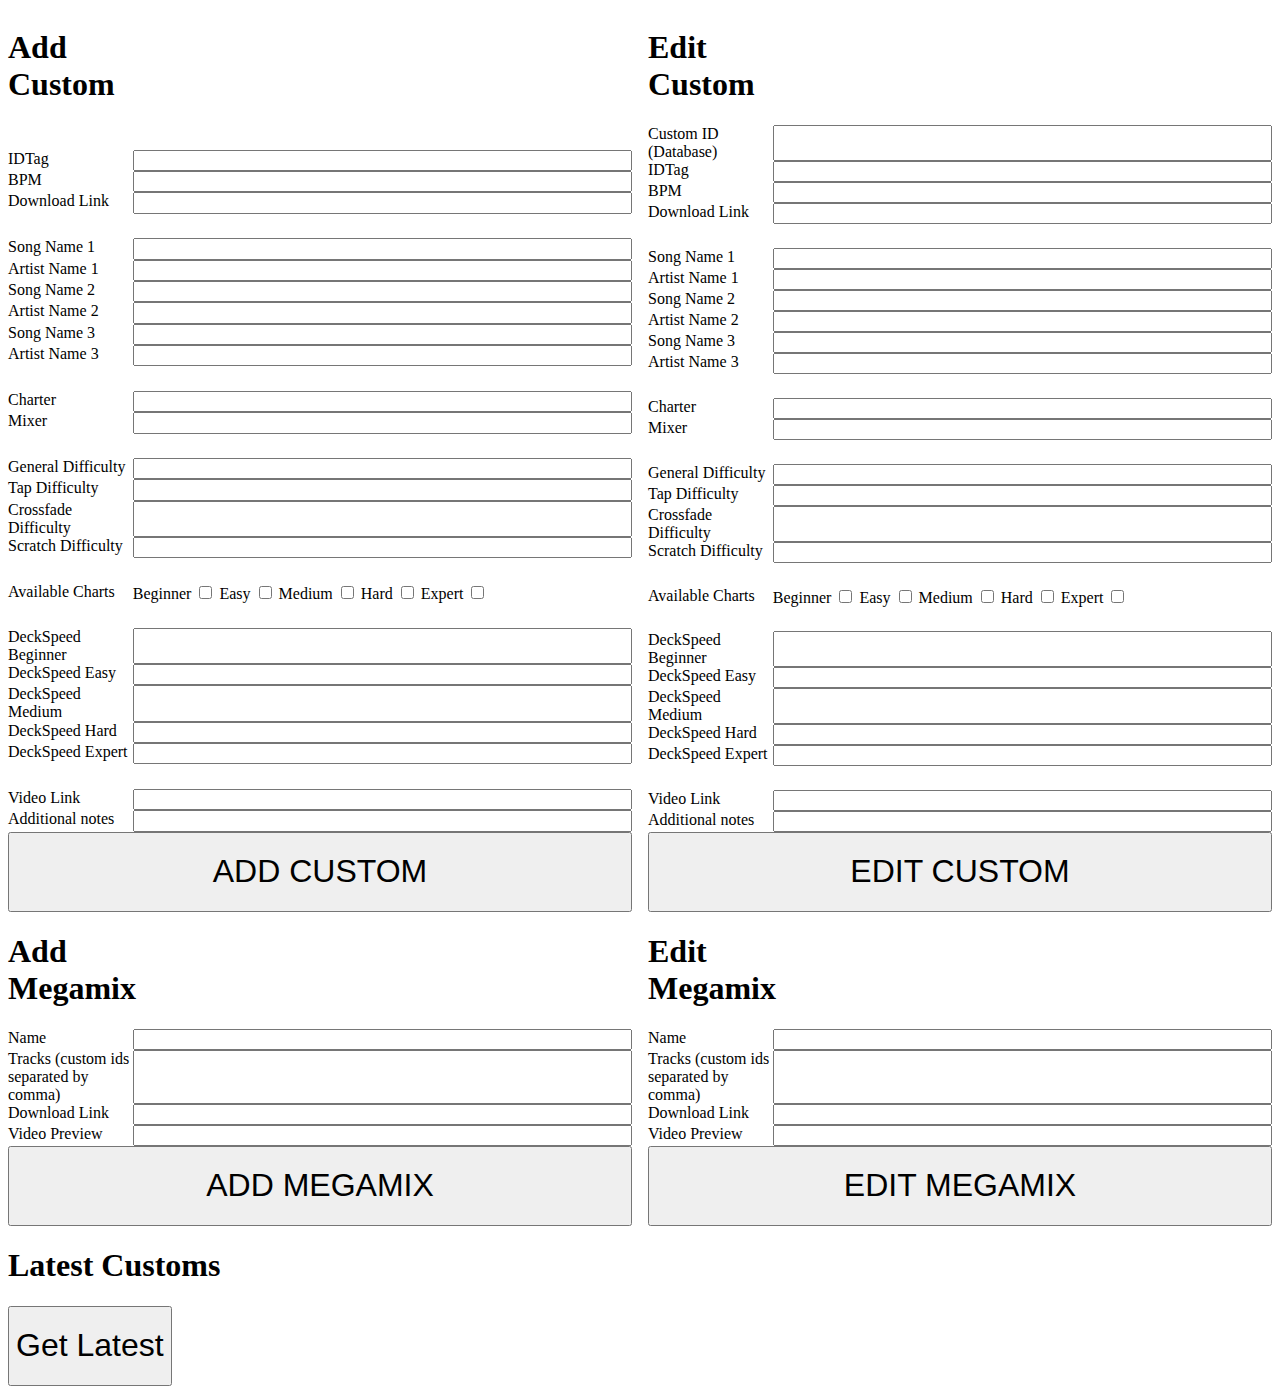
==== static/index.html @ 5ba9f8e4 "started working on static dashboard" ====
<!DOCTYPE html>
<html lang="en">
<head>
    <meta charset="UTF-8">
    <meta http-equiv="X-UA-Compatible" content="IE=edge">
    <meta name="viewport" content="width=device-width, initial-scale=1.0">
    <title>Cross DB Interface </title>
    <link rel="stylesheet" href="style.css">
</head>
<body>
    <div class="group">
        <div id="addCustom" class="twoColumn">
            <h1>Add Custom</h1>
            <div class="space"></div>
            <label for="AddIDTag">IDTag</label>
            <input type="text" name="AddIDTag" id="AddIDTag">
            <label for="AddBPM">BPM</label>
            <input type="number" name="AddBPM" id="AddBPM">
            <label for="AddDownloadLink">Download Link</label>
            <input type="text" name="AddDownloadLink" id="AddDownloadLink">
            <div class="space"></div>
            <label for="AddSongName1">Song Name 1</label>
            <input type="text" name="AddSongName1" id="AddSongName1">
            <label for="AddArtistName1">Artist Name 1</label>
            <input type="text" name="AddArtistName1" id="AddArtistName1">
            <label for="AddSongName2">Song Name 2</label>
            <input type="text" name="AddSongName2" id="AddSongName2">
            <label for="AddArtistName2">Artist Name 2</label>
            <input type="text" name="AddArtistName2" id="AddArtistName2">
            <label for="AddSongName3">Song Name 3</label>
            <input type="text" name="AddSongName3" id="AddSongName3">
            <label for="AddArtistName3">Artist Name 3</label>
            <input type="text" name="AddArtistName3" id="AddArtistName3">
            <div class="space"></div>
            <label for="AddCharter">Charter</label>
            <input type="text" name="AddCharter" id="AddCharter">
            <label for="AddMixer">Mixer</label>
            <input type="text" name="AddMixer" id="AddMixer">
            <div class="space"></div>
            <!-- Difficulties -->
            <label for="AddGeneralDiff">General Difficulty</label>
            <input type="number" name="AddGeneralDiff" id="AddGeneralDiff">
            <label for="AddTapDiff">Tap Difficulty</label>
            <input type="number" name="AddTapDiff" id="AddTapDiff">
            <label for="AddCrossfadeDiff">Crossfade Difficulty</label>
            <input type="number" name="AddCrossfadeDiff" id="AddCrossfadeDiff">
            <label for="AddScratchDiff">Scratch Difficulty</label>
            <input type="number" name="AddScratchDiff" id="AddScratchDiff">
            <div class="space"></div>
            <!-- Charts -->
            <label> Available Charts</label>
            <div>
                <label for="AddBeginner">Beginner</label>
                <input type="checkbox" name="AddBeginner" id="AddBeginner">
                <label for="AddEasy">Easy</label>
                <input type="checkbox" name="AddEasy" id="AddEasy">
                <label for="AddMedium">Medium</label>
                <input type="checkbox" name="AddMedium" id="AddMedium">
                <label for="AddHard">Hard</label>
                <input type="checkbox" name="AddHard" id="AddHard">
                <label for="AddExpert">Expert</label>
                <input type="checkbox" name="AddExpert" id="AddExpert">
            </div>
            <div class="space"></div>
            <!-- Deckspeeds -->
            <label for="AddBeginnerDS">DeckSpeed Beginner</label>
            <input type="number" name="AddBeginnerDS" id="AddBeginnerDS">
            <label for="AddEasyDS">DeckSpeed Easy</label>
            <input type="number" name="AddEasyDS" id="AddEasyDS">
            <label for="AddMediumDS">DeckSpeed Medium</label>
            <input type="number" name="AddMediumDS" id="AddMediumDS">
            <label for="AddHardDS">DeckSpeed Hard</label>
            <input type="number" name="AddHardDS" id="AddHardDS">
            <label for="AddExpertDS">DeckSpeed Expert</label>
            <input type="number" name="AddExpertDS" id="AddExpertDS">
            <div class="space"></div>

            <label for="AddVideoLink">Video Link</label>
            <input type="text" name="AddVideoLink" id="AddVideoLink">
            <label for="AddNotes">Additional notes</label>
            <input type="text" name="AddNotes" id="AddNotes">
            <button class="submitButton" onclick="AddCustom()">ADD CUSTOM</button>
        </div>

        <div id="editCustom" class="twoColumn">
            <h1>Edit Custom</h1>
            <div></div>
            <label for="EditDBID">Custom ID (Database)</label>
            <input type="number" name="EditDBID" id="EditDBID">
            <label for="EditIDTag">IDTag</label>
            <input type="text" name="EditIDTag" id="EditIDTag">
            <label for="EditBPM">BPM</label>
            <input type="number" name="EditBPM" id="EditBPM">
            <label for="EditDownloadLink">Download Link</label>
            <input type="text" name="EditDownloadLink" id="EditDownloadLink">
            <div class="space"></div>
            <label for="EditSongName1">Song Name 1</label>
            <input type="text" name="EditSongName1" id="EditSongName1">
            <label for="EditArtistName1">Artist Name 1</label>
            <input type="text" name="EditArtistName1" id="EditArtistName1">
            <label for="EditSongName2">Song Name 2</label>
            <input type="text" name="EditSongName2" id="EditSongName2">
            <label for="EditArtistName2">Artist Name 2</label>
            <input type="text" name="EditArtistName2" id="EditArtistName2">
            <label for="EditSongName3">Song Name 3</label>
            <input type="text" name="EditSongName3" id="EditSongName3">
            <label for="EditArtistName3">Artist Name 3</label>
            <input type="text" name="EditArtistName3" id="EditArtistName3">
            <div class="space"></div>
            <label for="EditCharter">Charter</label>
            <input type="text" name="EditCharter" id="EditCharter">
            <label for="EditMixer">Mixer</label>
            <input type="text" name="EditMixer" id="EditMixer">
            <div class="space"></div>
            <!-- Difficulties -->
            <label for="EditGeneralDiff">General Difficulty</label>
            <input type="number" name="EditGeneralDiff" id="EditGeneralDiff">
            <label for="EditTapDiff">Tap Difficulty</label>
            <input type="number" name="EditTapDiff" id="EditTapDiff">
            <label for="EditCrossfadeDiff">Crossfade Difficulty</label>
            <input type="number" name="EditCrossfadeDiff" id="EditCrossfadeDiff">
            <label for="EditScratchDiff">Scratch Difficulty</label>
            <input type="number" name="EditScratchDiff" id="EditScratchDiff">
            <div class="space"></div>
            <!-- Charts -->
            <label> Available Charts</label>
            <div>
                <label for="EditBeginner">Beginner</label>
                <input type="checkbox" name="EditBeginner" id="EditBeginner">
                <label for="EditEasy">Easy</label>
                <input type="checkbox" name="EditEasy" id="EditEasy">
                <label for="EditMedium">Medium</label>
                <input type="checkbox" name="EditMedium" id="EditMedium">
                <label for="EditHard">Hard</label>
                <input type="checkbox" name="EditHard" id="EditHard">
                <label for="EditExpert">Expert</label>
                <input type="checkbox" name="EditExpert" id="EditExpert">
            </div>
            <div class="space"></div>
            <!-- Deckspeeds -->
            <label for="EditBeginnerDS">DeckSpeed Beginner</label>
            <input type="number" name="EditBeginnerDS" id="EditBeginnerDS">
            <label for="EditEasyDS">DeckSpeed Easy</label>
            <input type="number" name="EditEasyDS" id="EditEasyDS">
            <label for="EditMediumDS">DeckSpeed Medium</label>
            <input type="number" name="EditMediumDS" id="EditMediumDS">
            <label for="EditHardDS">DeckSpeed Hard</label>
            <input type="number" name="EditHardDS" id="EditHardDS">
            <label for="EditExpertDS">DeckSpeed Expert</label>
            <input type="number" name="EditExpertDS" id="EditExpertDS">
            <div class="space"></div>

            <label for="EditVideoLink">Video Link</label>
            <input type="text" name="EditVideoLink" id="EditVideoLink">
            <label for="EditNotes">Additional notes</label>
            <input type="text" name="EditNotes" id="EditNotes">
            <button class="submitButton" onclick="EditCustom()">EDIT CUSTOM</button>
        </div>
    </div>

    <div class="group">
        <div class="twoColumn">
            <h1>Add Megamix</h1>
            <div></div>
            <label for="AddMegamixName">Name</label>
            <input type="text" name="AddMegamixName" id="AddMegamixName">
            <label for="AddMegamixCustoms">Tracks (custom ids separated by comma)</label>
            <input type="text" name="AddMegamixCustoms" id="AddMegamixCustoms">
            <label for="AddMegamixDownload">Download Link</label>
            <input type="text" name="AddMegamixDownload" id="AddMegamixDownload">
            <label for="AddMegamixPreview">Video Preview</label>
            <input type="text" name="AddMegamixPreview" id="AddMegamixPreview">
            <button class="submitButton" onclick="AddMegamix()">ADD MEGAMIX</button>
        </div>
        <div class="twoColumn">
            <h1>Edit Megamix</h1>
            <div></div>
            <label for="EditMegamixName">Name</label>
            <input type="text" name="EditMegamixName" id="EditMegamixName">
            <label for="EditMegamixCustoms">Tracks (custom ids separated by comma)</label>
            <input type="text" name="EditMegamixCustoms" id="EditMegamixCustoms">
            <label for="EditMegamixDownload">Download Link</label>
            <input type="text" name="EditMegamixDownload" id="EditMegamixDownload">
            <label for="EditMegamixPreview">Video Preview</label>
            <input type="text" name="EditMegamixPreview" id="EditMegamixPreview">
            <button class="submitButton" onclick="EditMegamix()">EDIT MEGAMIX</button>
        </div>

    </div>


    <h1>Latest Customs</h1>
    <button class="submitButton" onclick="GetLatest()">Get Latest</button>
    <div id="latestCustoms"></div>

    <script src="script.js"></script>
</body>
</html>
---- static/style.css ----
.twoColumn
{
    display: grid;
    grid-template-columns: 20% auto;
}

.space{
    grid-column-start: span 2;
    height: 1.5rem;
}

.submitButton{
    grid-column-start: span 2;
    height: 5rem;
    font-size: xx-large;
}

.group{
    display: grid;
    grid-template-columns: auto auto;
    gap: 1rem;
}
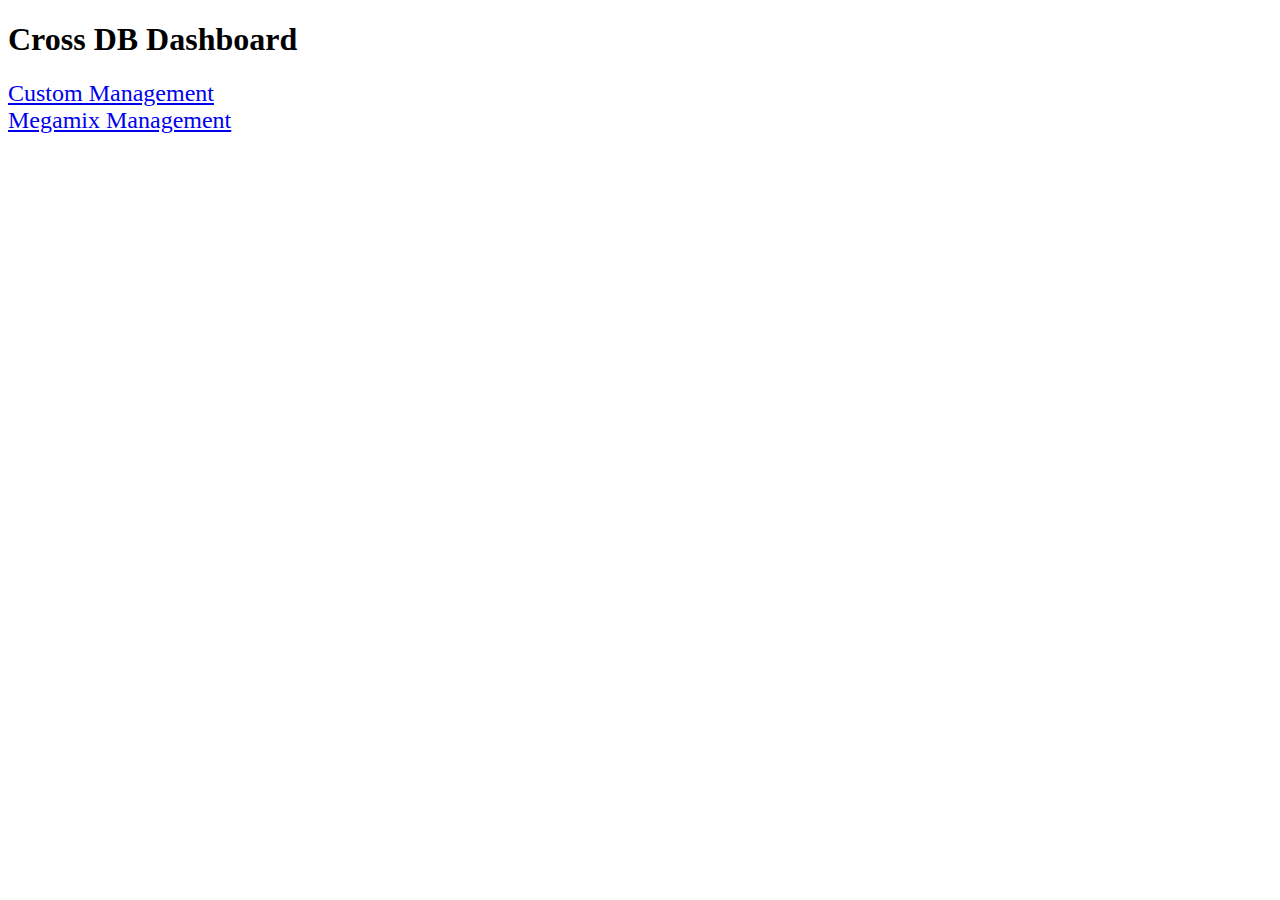
==== commit 3236f69b: "restructured html pages" ====
--- a/static/index.html
+++ b/static/index.html
@@ -8,191 +8,10 @@
     <link rel="stylesheet" href="style.css">
 </head>
 <body>
-    <div class="group">
-        <div id="addCustom" class="twoColumn">
-            <h1>Add Custom</h1>
-            <div class="space"></div>
-            <label for="AddIDTag">IDTag</label>
-            <input type="text" name="AddIDTag" id="AddIDTag">
-            <label for="AddBPM">BPM</label>
-            <input type="number" name="AddBPM" id="AddBPM">
-            <label for="AddDownloadLink">Download Link</label>
-            <input type="text" name="AddDownloadLink" id="AddDownloadLink">
-            <div class="space"></div>
-            <label for="AddSongName1">Song Name 1</label>
-            <input type="text" name="AddSongName1" id="AddSongName1">
-            <label for="AddArtistName1">Artist Name 1</label>
-            <input type="text" name="AddArtistName1" id="AddArtistName1">
-            <label for="AddSongName2">Song Name 2</label>
-            <input type="text" name="AddSongName2" id="AddSongName2">
-            <label for="AddArtistName2">Artist Name 2</label>
-            <input type="text" name="AddArtistName2" id="AddArtistName2">
-            <label for="AddSongName3">Song Name 3</label>
-            <input type="text" name="AddSongName3" id="AddSongName3">
-            <label for="AddArtistName3">Artist Name 3</label>
-            <input type="text" name="AddArtistName3" id="AddArtistName3">
-            <div class="space"></div>
-            <label for="AddCharter">Charter</label>
-            <input type="text" name="AddCharter" id="AddCharter">
-            <label for="AddMixer">Mixer</label>
-            <input type="text" name="AddMixer" id="AddMixer">
-            <div class="space"></div>
-            <!-- Difficulties -->
-            <label for="AddGeneralDiff">General Difficulty</label>
-            <input type="number" name="AddGeneralDiff" id="AddGeneralDiff">
-            <label for="AddTapDiff">Tap Difficulty</label>
-            <input type="number" name="AddTapDiff" id="AddTapDiff">
-            <label for="AddCrossfadeDiff">Crossfade Difficulty</label>
-            <input type="number" name="AddCrossfadeDiff" id="AddCrossfadeDiff">
-            <label for="AddScratchDiff">Scratch Difficulty</label>
-            <input type="number" name="AddScratchDiff" id="AddScratchDiff">
-            <div class="space"></div>
-            <!-- Charts -->
-            <label> Available Charts</label>
-            <div>
-                <label for="AddBeginner">Beginner</label>
-                <input type="checkbox" name="AddBeginner" id="AddBeginner">
-                <label for="AddEasy">Easy</label>
-                <input type="checkbox" name="AddEasy" id="AddEasy">
-                <label for="AddMedium">Medium</label>
-                <input type="checkbox" name="AddMedium" id="AddMedium">
-                <label for="AddHard">Hard</label>
-                <input type="checkbox" name="AddHard" id="AddHard">
-                <label for="AddExpert">Expert</label>
-                <input type="checkbox" name="AddExpert" id="AddExpert">
-            </div>
-            <div class="space"></div>
-            <!-- Deckspeeds -->
-            <label for="AddBeginnerDS">DeckSpeed Beginner</label>
-            <input type="number" name="AddBeginnerDS" id="AddBeginnerDS">
-            <label for="AddEasyDS">DeckSpeed Easy</label>
-            <input type="number" name="AddEasyDS" id="AddEasyDS">
-            <label for="AddMediumDS">DeckSpeed Medium</label>
-            <input type="number" name="AddMediumDS" id="AddMediumDS">
-            <label for="AddHardDS">DeckSpeed Hard</label>
-            <input type="number" name="AddHardDS" id="AddHardDS">
-            <label for="AddExpertDS">DeckSpeed Expert</label>
-            <input type="number" name="AddExpertDS" id="AddExpertDS">
-            <div class="space"></div>
+    <h1>Cross DB Dashboard</h1>
+    <a href="custom.html">Custom Management</a>
+    <br>
+    <a href="megamix.html">Megamix Management</a>
 
-            <label for="AddVideoLink">Video Link</label>
-            <input type="text" name="AddVideoLink" id="AddVideoLink">
-            <label for="AddNotes">Additional notes</label>
-            <input type="text" name="AddNotes" id="AddNotes">
-            <button class="submitButton" onclick="AddCustom()">ADD CUSTOM</button>
-        </div>
-
-        <div id="editCustom" class="twoColumn">
-            <h1>Edit Custom</h1>
-            <div></div>
-            <label for="EditDBID">Custom ID (Database)</label>
-            <input type="number" name="EditDBID" id="EditDBID">
-            <label for="EditIDTag">IDTag</label>
-            <input type="text" name="EditIDTag" id="EditIDTag">
-            <label for="EditBPM">BPM</label>
-            <input type="number" name="EditBPM" id="EditBPM">
-            <label for="EditDownloadLink">Download Link</label>
-            <input type="text" name="EditDownloadLink" id="EditDownloadLink">
-            <div class="space"></div>
-            <label for="EditSongName1">Song Name 1</label>
-            <input type="text" name="EditSongName1" id="EditSongName1">
-            <label for="EditArtistName1">Artist Name 1</label>
-            <input type="text" name="EditArtistName1" id="EditArtistName1">
-            <label for="EditSongName2">Song Name 2</label>
-            <input type="text" name="EditSongName2" id="EditSongName2">
-            <label for="EditArtistName2">Artist Name 2</label>
-            <input type="text" name="EditArtistName2" id="EditArtistName2">
-            <label for="EditSongName3">Song Name 3</label>
-            <input type="text" name="EditSongName3" id="EditSongName3">
-            <label for="EditArtistName3">Artist Name 3</label>
-            <input type="text" name="EditArtistName3" id="EditArtistName3">
-            <div class="space"></div>
-            <label for="EditCharter">Charter</label>
-            <input type="text" name="EditCharter" id="EditCharter">
-            <label for="EditMixer">Mixer</label>
-            <input type="text" name="EditMixer" id="EditMixer">
-            <div class="space"></div>
-            <!-- Difficulties -->
-            <label for="EditGeneralDiff">General Difficulty</label>
-            <input type="number" name="EditGeneralDiff" id="EditGeneralDiff">
-            <label for="EditTapDiff">Tap Difficulty</label>
-            <input type="number" name="EditTapDiff" id="EditTapDiff">
-            <label for="EditCrossfadeDiff">Crossfade Difficulty</label>
-            <input type="number" name="EditCrossfadeDiff" id="EditCrossfadeDiff">
-            <label for="EditScratchDiff">Scratch Difficulty</label>
-            <input type="number" name="EditScratchDiff" id="EditScratchDiff">
-            <div class="space"></div>
-            <!-- Charts -->
-            <label> Available Charts</label>
-            <div>
-                <label for="EditBeginner">Beginner</label>
-                <input type="checkbox" name="EditBeginner" id="EditBeginner">
-                <label for="EditEasy">Easy</label>
-                <input type="checkbox" name="EditEasy" id="EditEasy">
-                <label for="EditMedium">Medium</label>
-                <input type="checkbox" name="EditMedium" id="EditMedium">
-                <label for="EditHard">Hard</label>
-                <input type="checkbox" name="EditHard" id="EditHard">
-                <label for="EditExpert">Expert</label>
-                <input type="checkbox" name="EditExpert" id="EditExpert">
-            </div>
-            <div class="space"></div>
-            <!-- Deckspeeds -->
-            <label for="EditBeginnerDS">DeckSpeed Beginner</label>
-            <input type="number" name="EditBeginnerDS" id="EditBeginnerDS">
-            <label for="EditEasyDS">DeckSpeed Easy</label>
-            <input type="number" name="EditEasyDS" id="EditEasyDS">
-            <label for="EditMediumDS">DeckSpeed Medium</label>
-            <input type="number" name="EditMediumDS" id="EditMediumDS">
-            <label for="EditHardDS">DeckSpeed Hard</label>
-            <input type="number" name="EditHardDS" id="EditHardDS">
-            <label for="EditExpertDS">DeckSpeed Expert</label>
-            <input type="number" name="EditExpertDS" id="EditExpertDS">
-            <div class="space"></div>
-
-            <label for="EditVideoLink">Video Link</label>
-            <input type="text" name="EditVideoLink" id="EditVideoLink">
-            <label for="EditNotes">Additional notes</label>
-            <input type="text" name="EditNotes" id="EditNotes">
-            <button class="submitButton" onclick="EditCustom()">EDIT CUSTOM</button>
-        </div>
-    </div>
-
-    <div class="group">
-        <div class="twoColumn">
-            <h1>Add Megamix</h1>
-            <div></div>
-            <label for="AddMegamixName">Name</label>
-            <input type="text" name="AddMegamixName" id="AddMegamixName">
-            <label for="AddMegamixCustoms">Tracks (custom ids separated by comma)</label>
-            <input type="text" name="AddMegamixCustoms" id="AddMegamixCustoms">
-            <label for="AddMegamixDownload">Download Link</label>
-            <input type="text" name="AddMegamixDownload" id="AddMegamixDownload">
-            <label for="AddMegamixPreview">Video Preview</label>
-            <input type="text" name="AddMegamixPreview" id="AddMegamixPreview">
-            <button class="submitButton" onclick="AddMegamix()">ADD MEGAMIX</button>
-        </div>
-        <div class="twoColumn">
-            <h1>Edit Megamix</h1>
-            <div></div>
-            <label for="EditMegamixName">Name</label>
-            <input type="text" name="EditMegamixName" id="EditMegamixName">
-            <label for="EditMegamixCustoms">Tracks (custom ids separated by comma)</label>
-            <input type="text" name="EditMegamixCustoms" id="EditMegamixCustoms">
-            <label for="EditMegamixDownload">Download Link</label>
-            <input type="text" name="EditMegamixDownload" id="EditMegamixDownload">
-            <label for="EditMegamixPreview">Video Preview</label>
-            <input type="text" name="EditMegamixPreview" id="EditMegamixPreview">
-            <button class="submitButton" onclick="EditMegamix()">EDIT MEGAMIX</button>
-        </div>
-
-    </div>
-
-
-    <h1>Latest Customs</h1>
-    <button class="submitButton" onclick="GetLatest()">Get Latest</button>
-    <div id="latestCustoms"></div>
-
-    <script src="script.js"></script>
 </body>
 </html>--- a/static/style.css
+++ b/static/style.css
@@ -1,22 +1,24 @@
+button{
+    height: 5rem;
+    font-size: xx-large;
+}
+
+a{
+    font-size: x-large;
+}
+
 .twoColumn
 {
     display: grid;
-    grid-template-columns: 20% auto;
+    row-gap: 0.1rem;
+    grid-template-columns: auto auto;
+}
+
+.form{
+    grid-template-columns: 10rem auto;
 }
 
 .space{
     grid-column-start: span 2;
-    height: 1.5rem;
+    height: 1rem;
 }
-
-.submitButton{
-    grid-column-start: span 2;
-    height: 5rem;
-    font-size: xx-large;
-}
-
-.group{
-    display: grid;
-    grid-template-columns: auto auto;
-    gap: 1rem;
-}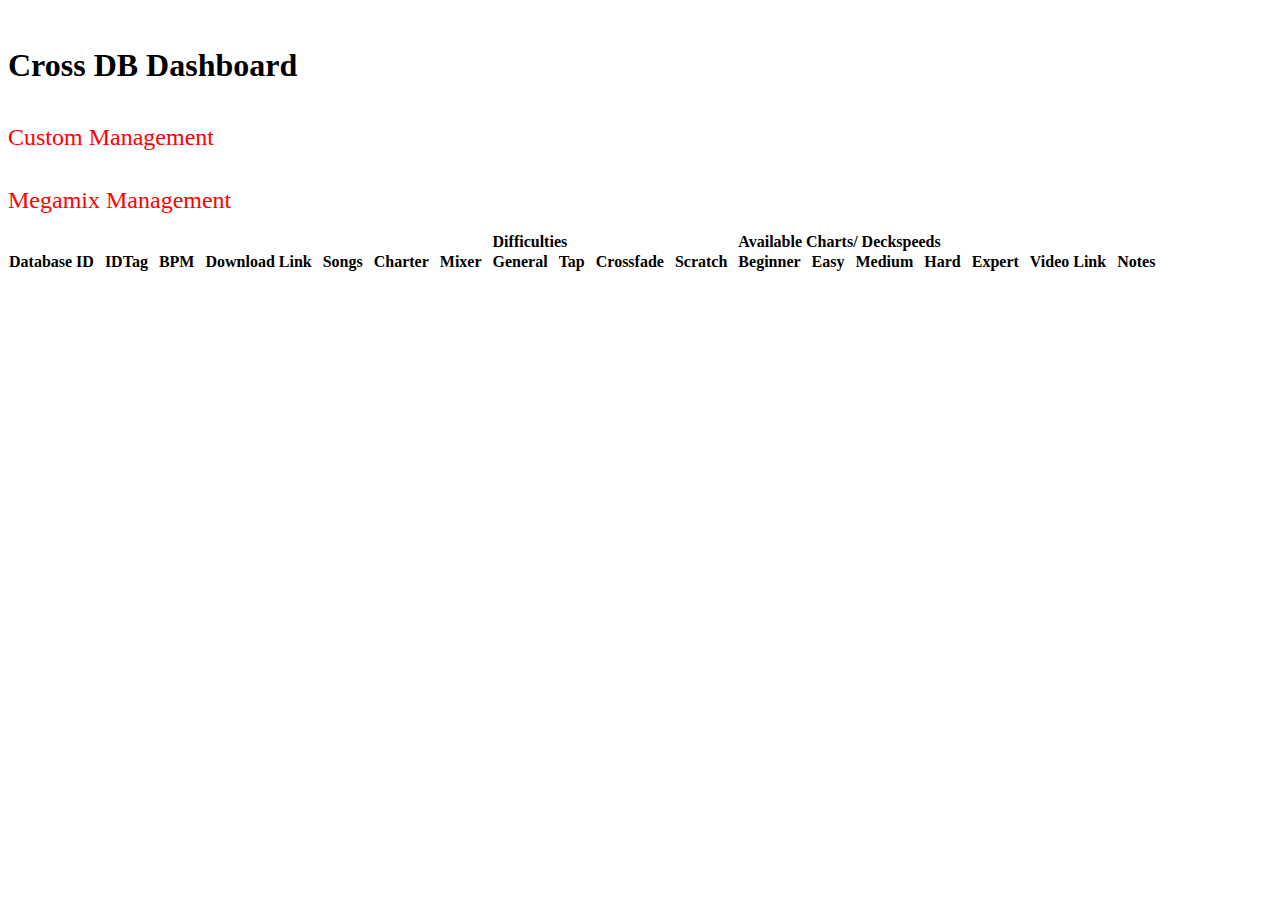
==== commit 3adcb48e: "changed structure of customs table in dashboard" ====
--- a/static/index.html
+++ b/static/index.html
@@ -9,9 +9,45 @@
 </head>
 <body>
     <h1>Cross DB Dashboard</h1>
-    <a href="custom.html">Custom Management</a>
+    <a class="navlink" href="custom.html">Custom Management</a>
     <br>
-    <a href="megamix.html">Megamix Management</a>
+    <a class="navlink" href="megamix.html">Megamix Management</a>
 
+    <table id="customs">
+        <thead>
+            <tr>
+                <th colspan="7"></th>
+                <th colspan="4">Difficulties</th>
+                <th colspan="5">Available Charts/ Deckspeeds</th>
+            </tr>
+            <tr>
+                <th>Database ID</th>
+                <th>IDTag</th>
+                <th>BPM</th>
+                <th>Download Link</th>
+                <th>Songs</th>
+                <th>Charter</th>
+                <th>Mixer</th>
+                <th>General</th>
+                <th>Tap</th>
+                <th>Crossfade</th>
+                <th>Scratch</th>
+                <th>Beginner</th>
+                <th>Easy</th>
+                <th>Medium</th>
+                <th>Hard</th>
+                <th>Expert</th>
+
+                <th>Video Link</th>
+                <th>Notes</th>
+            </tr>
+        </thead>
+        <tbody>
+
+        </tbody>
+    </table>
+    <table id="megamixes"></table>
+
+    <script src="index.js"></script>
 </body>
 </html>--- a/static/style.css
+++ b/static/style.css
@@ -1,24 +1,196 @@
-button{
-    height: 5rem;
-    font-size: xx-large;
+/*TEXT SETTINGS FOR MARGIN AND SIZE*/
+label,
+input {
+    font-size: 18px;
+    /*margin-top: 10px;*/
 }
 
-a{
-    font-size: x-large;
+.required {
+    text-decoration: underline;
 }
 
-.twoColumn
-{
+/*END TEXT SETTINGS*/
+
+/*GENERAL TAGS CUSTOMIZATION*/
+body{
+    white-space: pre-line;
+}
+
+textarea {
+    /*margin-top: 10px;*/
+    height: 12rem;
+    border-radius: 4px;
+    resize: none;
+}
+
+button {
+    border: none;
+    color: white;
+    padding: 1rem 32px;
+    font-size: larger;
+    font-weight: bold;
+    margin: 4px 2px;
+    transition-duration: 0.4s;
+    cursor: pointer;
+}
+
+/*END GENERAL TAGS*/
+/* NAVBAR STYLES */
+
+.navlink {
+    font-size: 1.5rem;
+}
+
+.navlink:link {
+    color: #ff0000;
+    text-decoration: none;
+}
+
+.navlink:visited {
+    color: #ff0000;
+}
+
+.navlink:hover {
+    color: #ffbf00;
+}
+/*END NAVBAR STYLES*/
+
+/* TABLE CLASSES */
+table>tbody tr{
+    height: 2rem;
+}
+
+table>tbody tr:nth-child(even){
+    background-color: #dddddd;
+}
+
+table>tbody tr:nth-child(even)>.available{
+    background-color: lightgreen;
+}
+
+table>tbody tr:nth-child(even)>.notAvailable{
+    background-color: lightcoral;
+}
+
+table{
+    border-collapse: collapse;
+}
+td,th{
+    padding-right: 10px;
+    text-align: left;
+}
+
+/*END TABLE CLASSES*
+
+/*CLASSES*/
+.twoColumn {
     display: grid;
-    row-gap: 0.1rem;
+    row-gap: 10px;
     grid-template-columns: auto auto;
 }
 
-.form{
+.form {
     grid-template-columns: 10rem auto;
 }
 
-.space{
+.space {
     grid-column-start: span 2;
     height: 1rem;
 }
+
+.btnCreate {
+    background-color: #0eca14;
+    color: white;
+    border: 3px solid #0eca14;
+}
+
+.btnCreate:hover {
+    background-color: white;
+    color: black;
+}
+
+.btnEdit {
+    background-color: #0f55ed;
+    color: white;
+    border: 3px solid #0f55ed;
+}
+
+.btnEdit:hover {
+    background-color: white;
+    color: black;
+}
+
+/* Used for displaying available charts */
+.available{
+    background-color: lightgreen;
+}
+
+.notAvailable{
+    background-color: lightcoral;
+}
+
+/*END CLASSES*/
+
+/*CHECKBOXES CSS*/
+.container {
+    display: block;
+    position: relative;
+    padding-left: 25px;
+    margin-bottom: 6px;
+    cursor: pointer;
+    user-select: none;
+}
+
+/* Hide the browser's default checkbox */
+.container input {
+    position: absolute;
+    opacity: 0;
+    height: 0;
+    width: 0;
+    left:0;
+}
+
+/* Create a custom checked symbol */
+.checkmark {
+    position: absolute;
+    top: 0;
+    left: 0;
+    height: 20px;
+    width: 20px;
+    background-color: #dddddd;
+    box-sizing: border-box;
+}
+
+/* On mouse-over, add a grey background color */
+.container:hover input~.checkmark {
+    background-color: #bbbbbb;
+}
+
+/* When the checkbox is checked, add a green background */
+.container input:checked~.checkmark {
+    background-color: #00d739;
+}
+
+input[type=checkbox]:focus~.checkmark{
+    outline: 2px solid cornflowerblue;
+}
+
+/* Create the checkmark/indicator (hidden when not checked) */
+.checkmark:after {
+    content: "";
+    position: absolute;
+}
+
+/* Style the checkmark/indicator */
+.container .checkmark:after {
+    left: 6px;
+    top: 2px;
+    width: 5px;
+    height: 10px;
+    border: solid white;
+    border-width: 0 3px 3px 0;
+    transform: rotate(45deg);
+}
+
+/*END CHECKBOXES*/
+
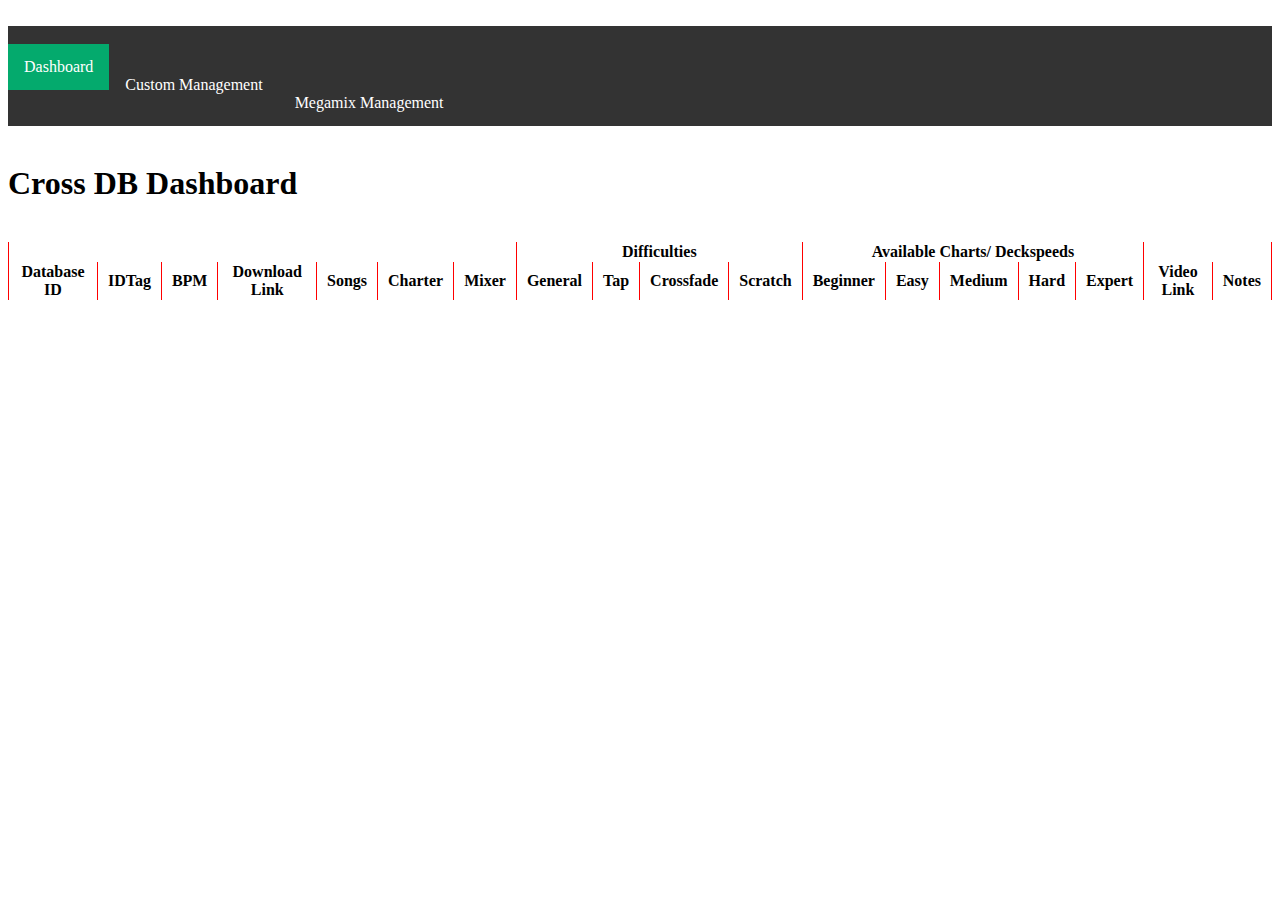
==== commit 613c2df8: "Changed navbar css (need fix) and table css" ====
--- a/static/index.html
+++ b/static/index.html
@@ -8,17 +8,19 @@
     <link rel="stylesheet" href="style.css">
 </head>
 <body>
+    <ul>
+        <li><a class="active" href="index.html">Dashboard</a></li>
+        <li><a href="custom.html">Custom Management</a></li>
+        <li><a href="megamix.html">Megamix Management</a></li>
+    </ul>
     <h1>Cross DB Dashboard</h1>
-    <a class="navlink" href="custom.html">Custom Management</a>
-    <br>
-    <a class="navlink" href="megamix.html">Megamix Management</a>
-
     <table id="customs">
         <thead>
             <tr>
                 <th colspan="7"></th>
                 <th colspan="4">Difficulties</th>
                 <th colspan="5">Available Charts/ Deckspeeds</th>
+                <th colspan="2"></th>
             </tr>
             <tr>
                 <th>Database ID</th>
--- a/static/style.css
+++ b/static/style.css
@@ -33,25 +33,35 @@
     transition-duration: 0.4s;
     cursor: pointer;
 }
-
 /*END GENERAL TAGS*/
+
 /* NAVBAR STYLES */
-
-.navlink {
-    font-size: 1.5rem;
-}
-
-.navlink:link {
-    color: #ff0000;
+ul {
+    list-style-type: none;
+    margin: 0;
+    padding: 0;
+    overflow: hidden;
+    background-color: #333;
+}
+  
+li {
+    float: left;
+}
+  
+li a {
+    display: block;
+    color: white;
+    text-align: center;
+    padding: 14px 16px;
     text-decoration: none;
 }
 
-.navlink:visited {
-    color: #ff0000;
-}
-
-.navlink:hover {
-    color: #ffbf00;
+li a:hover:not(.active) {
+    background-color: #111;
+}
+
+.active {
+    background-color: #04AA6D;
 }
 /*END NAVBAR STYLES*/
 
@@ -74,10 +84,13 @@
 
 table{
     border-collapse: collapse;
+    text-align: center;
 }
 td,th{
     padding-right: 10px;
-    text-align: left;
+    padding-left: 10px;
+    border-right: solid 1px #f00; 
+    border-left: solid 1px #f00;
 }
 
 /*END TABLE CLASSES*
